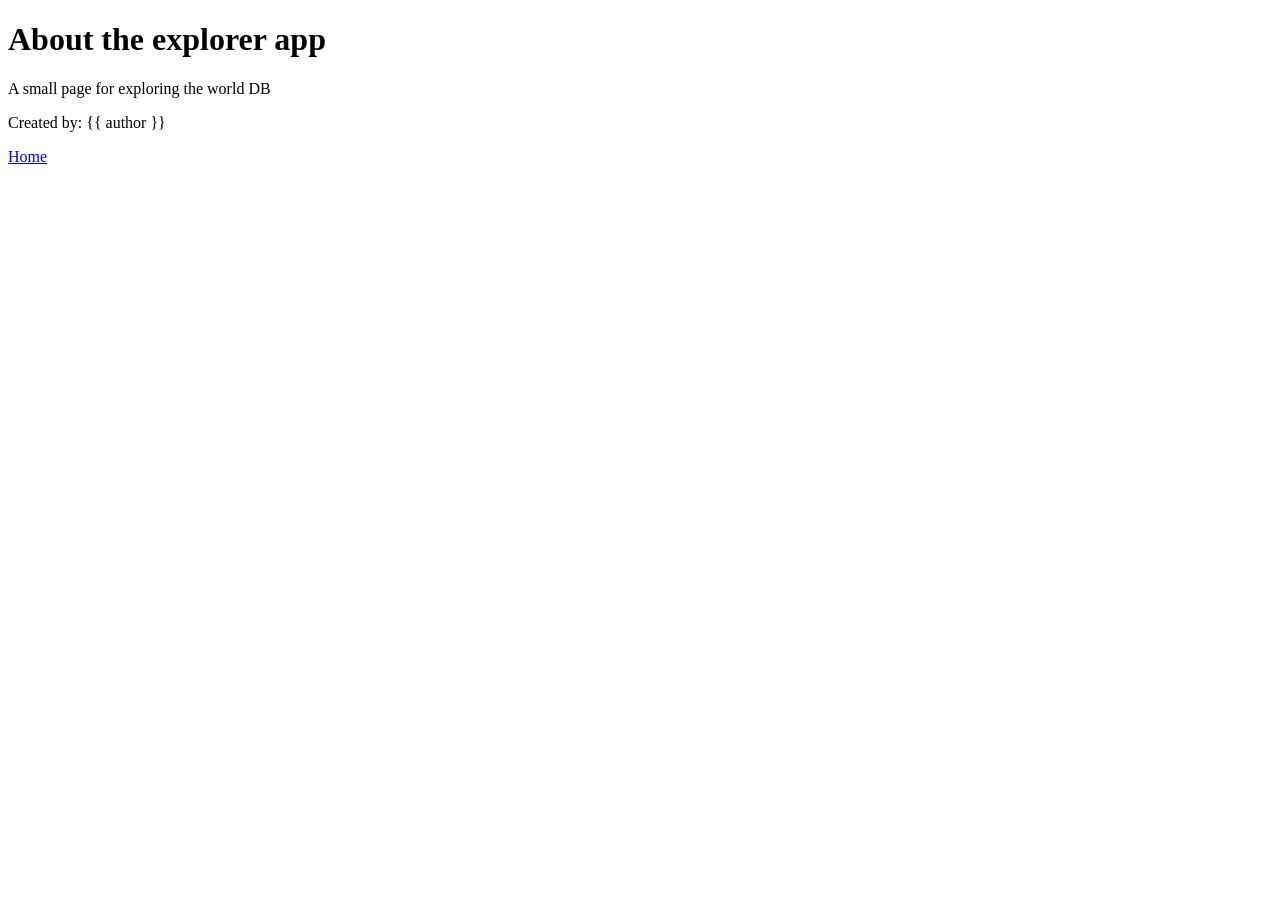
==== 12-pysql-post/01-lesson/templates/about.html @ 83491a11 "Long lost commit again." ====
<!DOCTYPE html>
<html lang="en">
<head>
    <meta charset="UTF-8">
    <title>About</title>
</head>
<body>
    <h1>About the explorer app</h1>
    <p>A small page for exploring the world DB</p>
    <p>Created by: {{ author }}</p>
    <a href="/">Home</a>
</body>
</html>
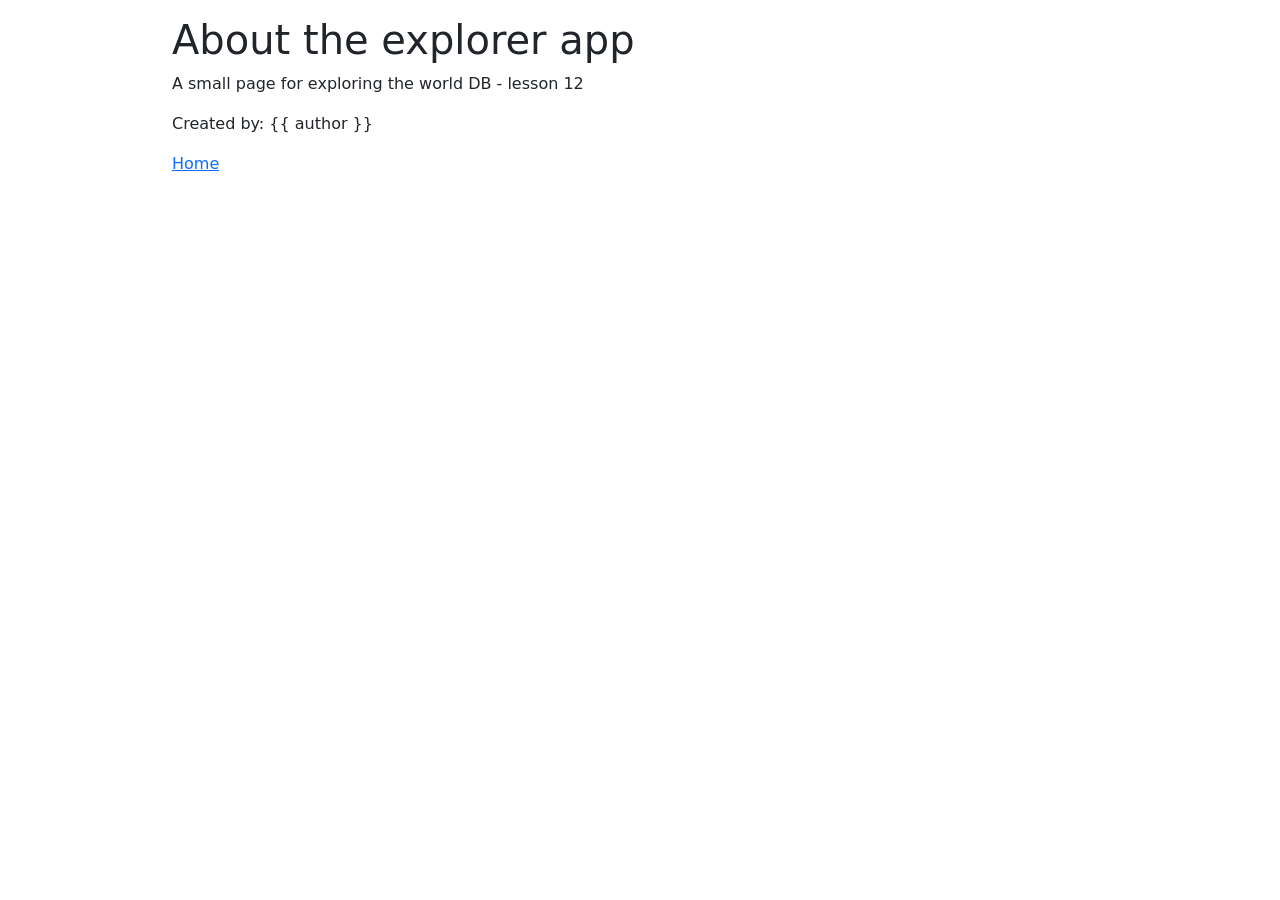
==== commit 16e17d37: "Finishing off session 12" ====
--- a/12-pysql-post/01-lesson/templates/about.html
+++ b/12-pysql-post/01-lesson/templates/about.html
@@ -3,11 +3,17 @@
 <head>
     <meta charset="UTF-8">
     <title>About</title>
+    <link
+    href="https://cdn.jsdelivr.net/npm/bootstrap@5.3.9/dist/css/bootstrap.min.css"
+    rel="stylesheet"
+    >
 </head>
 <body>
-    <h1>About the explorer app</h1>
-    <p>A small page for exploring the world DB</p>
-    <p>Created by: {{ author }}</p>
-    <a href="/">Home</a>
+    <div class="container w-75 mt-3">
+        <h1>About the explorer app</h1>
+        <p>A small page for exploring the world DB - lesson 12</p>
+        <p>Created by: {{ author }}</p>
+        <a href="/">Home</a>
+    </div>
 </body>
 </html>
